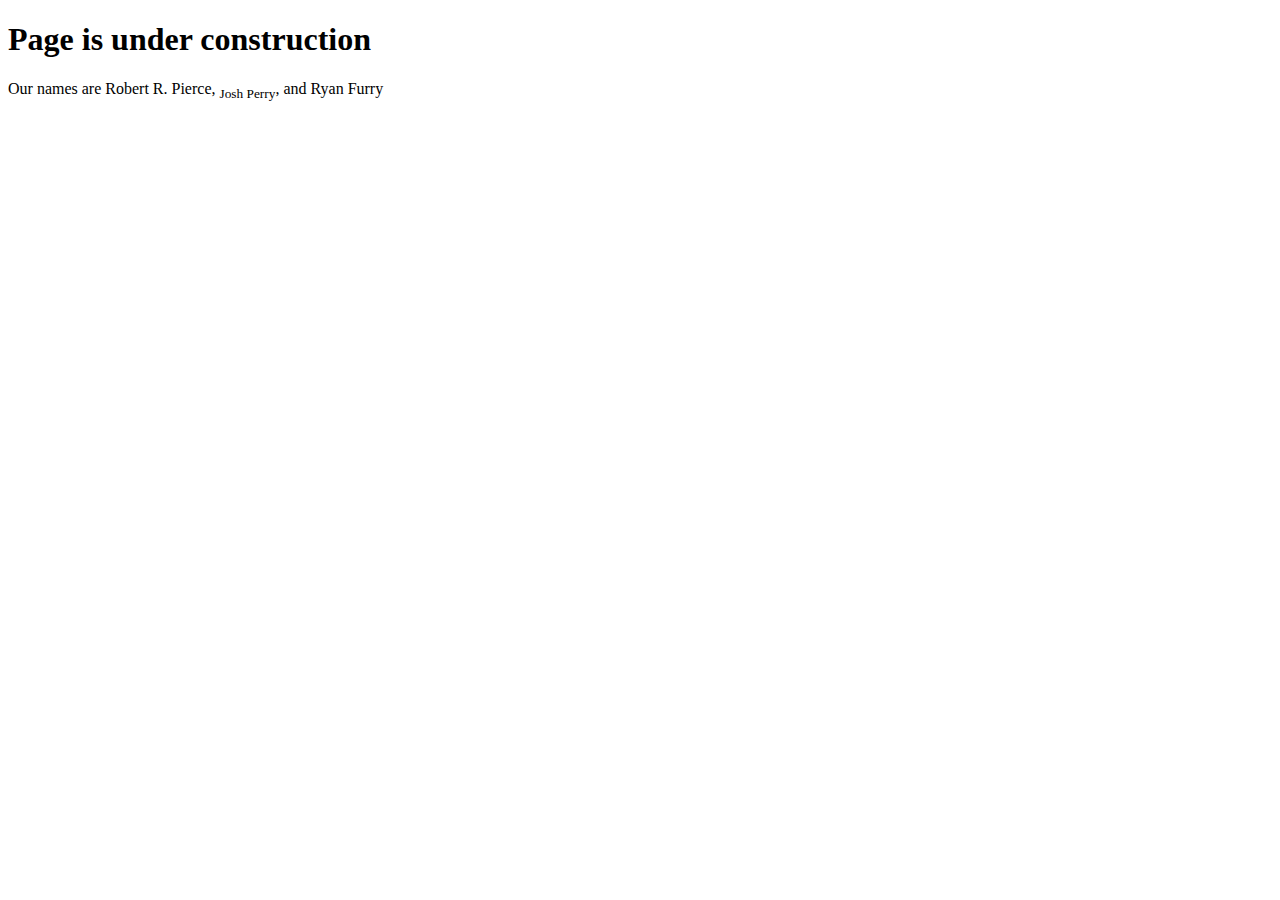
==== about.html @ 5b1ab38f "added about and plan page" ====
<!DOCTYPE html>
<html lang="en">
  <head>
    <title>About Project</title>
  </head>
  <body>
    <h1>Page is under construction</h1>
    <p>Our names are Robert R. Pierce, <sub>Josh Perry</sub>, and Ryan Furry</p>   
  </body>
</html>
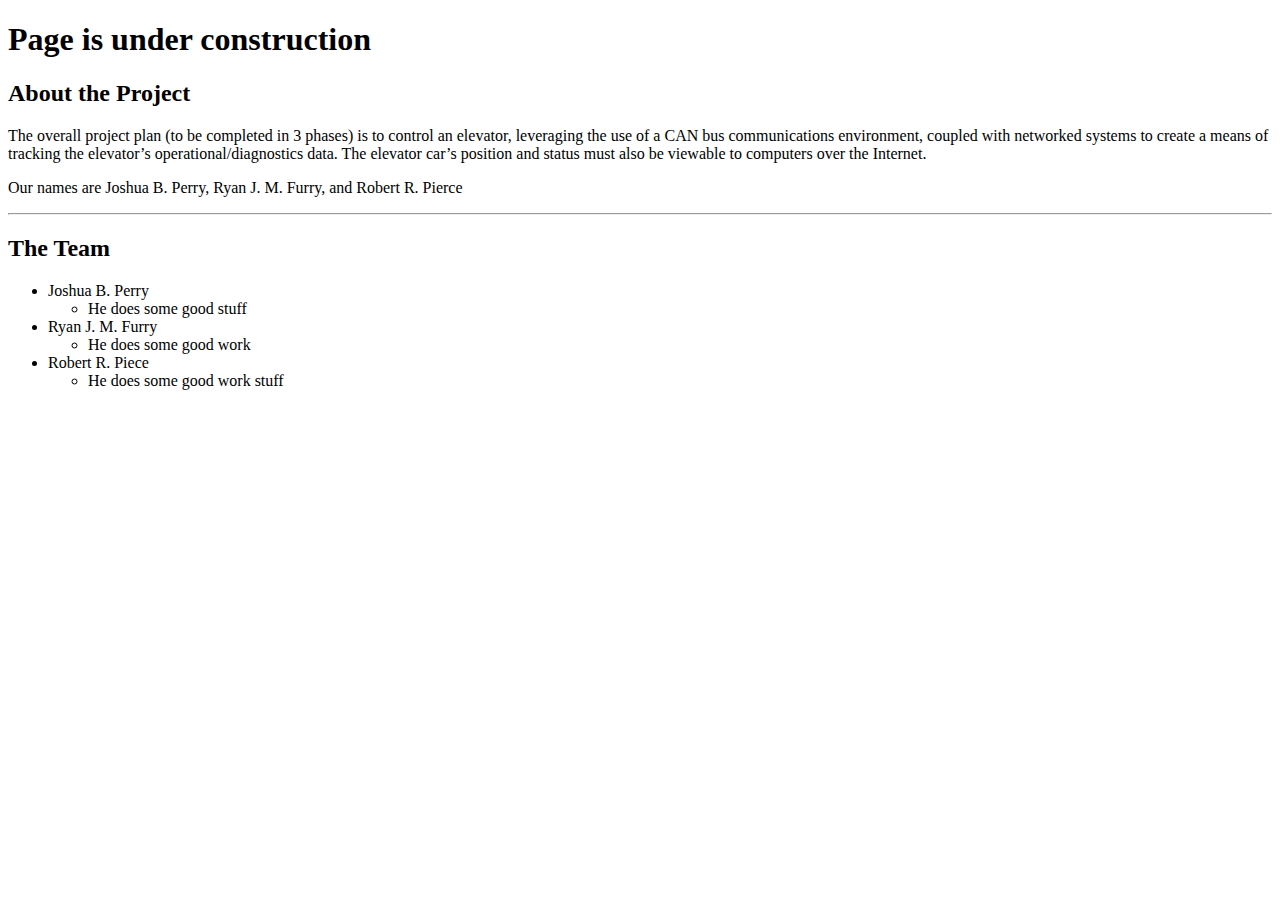
==== commit 25b823e1: "Updated the about page" ====
--- a/about.html
+++ b/about.html
@@ -5,6 +5,23 @@
   </head>
   <body>
     <h1>Page is under construction</h1>
-    <p>Our names are Robert R. Pierce, <sub>Josh Perry</sub>, and Ryan Furry</p>   
+    <h2>About the Project</h2>
+    <p>The overall project plan (to be completed in 3 phases) is to control an elevator, leveraging the use of a CAN bus communications environment, coupled with networked systems to create a means of tracking the elevator’s operational/diagnostics data. The elevator car’s position and status must also be viewable to computers over the Internet.</p>
+    <p>Our names are Joshua B. Perry, Ryan J. M. Furry, and Robert R. Pierce</p>
+    <hr />
+    <h2>The Team</h2>
+    <ul>
+      <li>Joshua B. Perry</li>
+      <ul>
+        <li>He does some good stuff</li>
+      </ul>
+      <li>Ryan J. M. Furry</li>
+      <ul>
+        <li>He does some good work</li>
+      </ul>
+      <li>Robert R. Piece</li>
+      <ul>
+        <li>He does some good work stuff</li>
+      </ul>
   </body>
 </html>
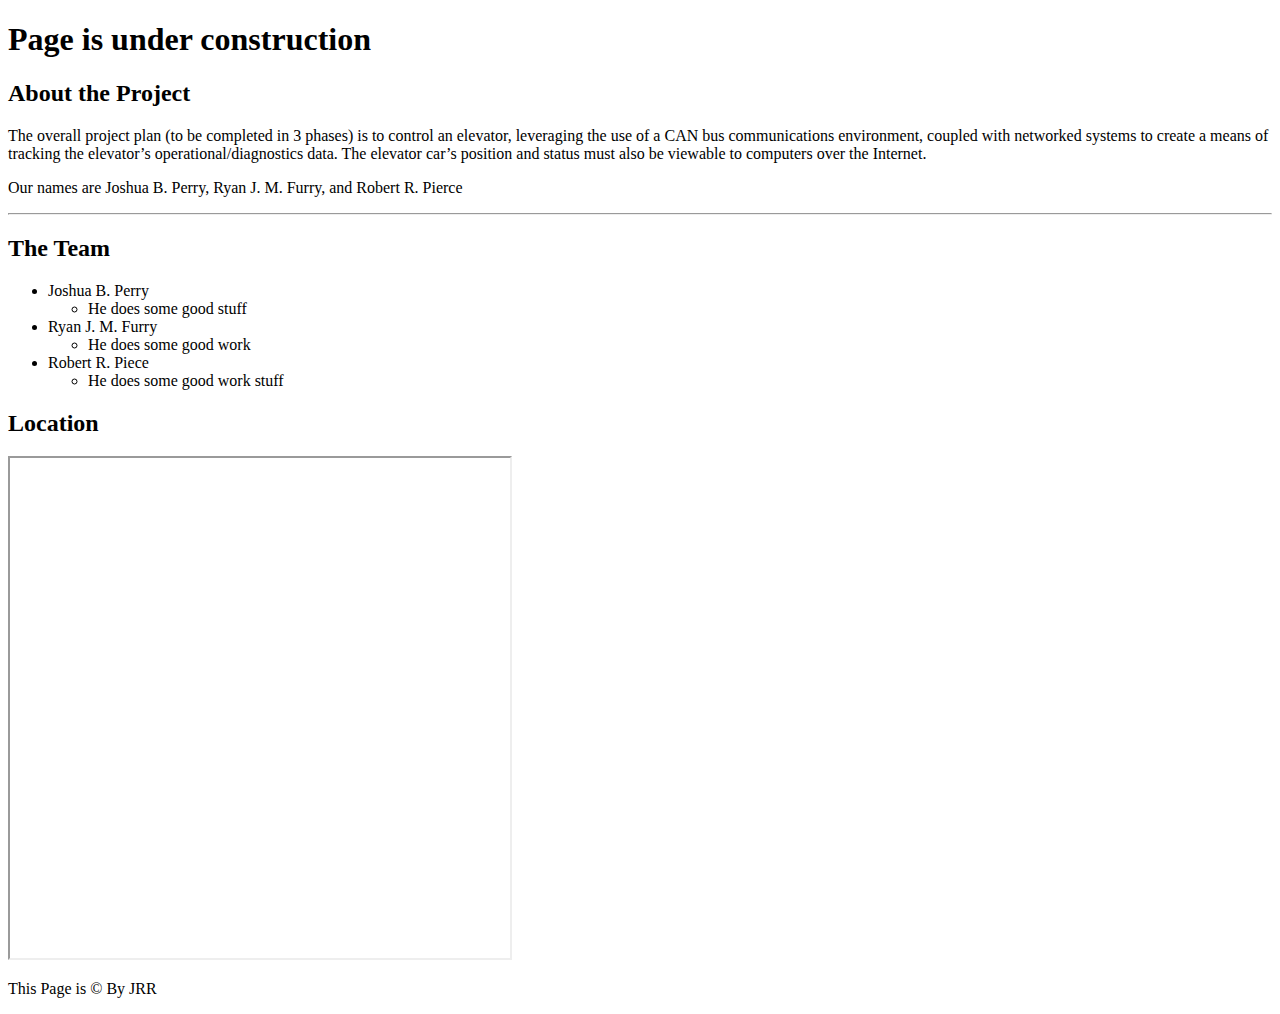
==== commit f710139a: "added maps, copyright, and meta tags" ====
--- a/about.html
+++ b/about.html
@@ -2,7 +2,11 @@
 <html lang="en">
   <head>
     <title>About Project</title>
-  </head>
+    <meta http-equiv="author" content="Riley Pierce, Josh Perry, Ryan Furry"  />
+    <meta http-equiv="pragma" content="no-cashe"  />
+    <meta name="description" content="this page is about our poject"/>
+    <meta name="robots" content="noindex nofollow"/>
+    </head>
   <body>
     <h1>Page is under construction</h1>
     <h2>About the Project</h2>
@@ -23,5 +27,18 @@
       <ul>
         <li>He does some good work stuff</li>
       </ul>
+    </ul>
+    <h2>Location</h2>
+    <iframe
+    width="500"
+    height="500"
+    src="https://www.google.com/maps/embed?pb=!1m18!1m12!1m3!1d2899.558706849663!2d-80.40007202415308!3d43.38625043522835!2m3!1f0!2f0!3f0!3m2!1i1024!2i768!4f13.1!3m3!1m2!1s0x0%3A0xd5e712873de8af2d!2sConestoga+College+-+Cambridge+Campus!5e0!3m2!1sen!2sca!4v1495644398811"
+    allowfullscreen
+    seamless>
+  </iframe>
+  <br />
+  <p>
+    This Page is &copy By JRR
+  </p>
   </body>
 </html>
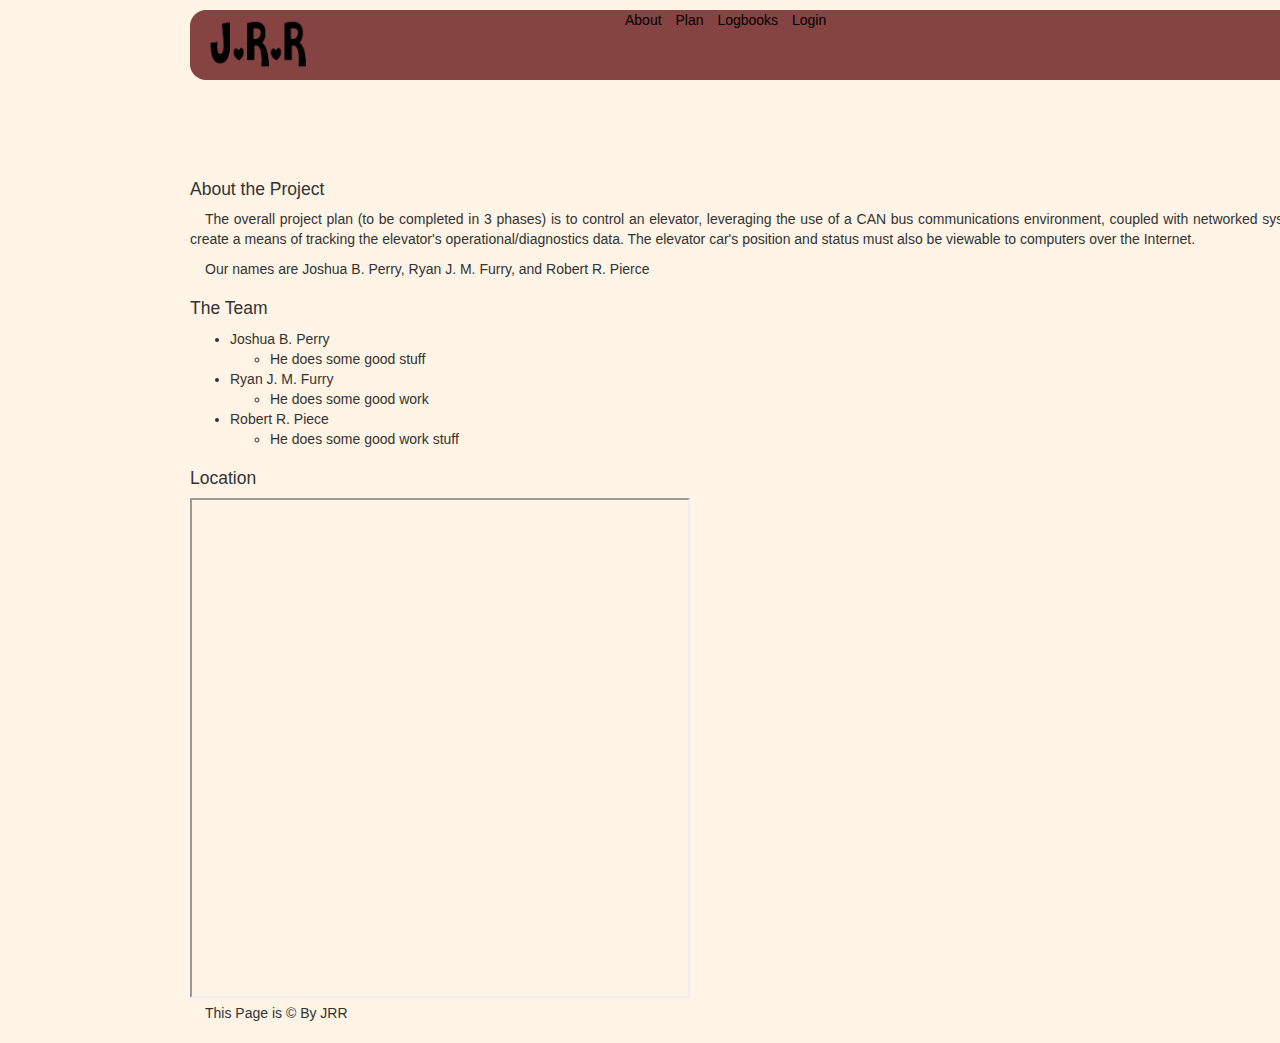
==== commit cf6498b4: "Started modifications to website" ====
--- a/about.html
+++ b/about.html
@@ -2,43 +2,77 @@
 <html lang="en">
   <head>
     <title>About Project</title>
+    <meta charset="utf-8" />
+    <meta name = "viewport" content="width=device-width, initial-scale=1" />
     <meta http-equiv="author" content="Riley Pierce, Josh Perry, Ryan Furry"  />
-    <meta http-equiv="pragma" content="no-cashe"  />
+    <meta http-equiv="pragma" content="no-cache"  />
     <meta name="description" content="this page is about our poject"/>
     <meta name="robots" content="noindex nofollow"/>
-    </head>
+    <link rel="stylesheet" href="https://maxcdn.bootstrapcdn.com/bootstrap/3.3.7/css/bootstrap.min.css" />
+    <!-- jQuery library -->
+    <script src="https://ajax.googleapis.com/ajax/libs/jquery/3.2.1/jquery.min.js"></script>
+    <!-- Latest compiled JavaScript -->
+    <script src="https://maxcdn.bootstrapcdn.com/bootstrap/3.3.7/js/bootstrap.min.js"></script>
+    <link href="css/colour_palette.css" type="text/css" rel="stylesheet" />
+  </head>
   <body>
-    <h1>Page is under construction</h1>
-    <h2>About the Project</h2>
-    <p>The overall project plan (to be completed in 3 phases) is to control an elevator, leveraging the use of a CAN bus communications environment, coupled with networked systems to create a means of tracking the elevator’s operational/diagnostics data. The elevator car’s position and status must also be viewable to computers over the Internet.</p>
-    <p>Our names are Joshua B. Perry, Ryan J. M. Furry, and Robert R. Pierce</p>
-    <hr />
-    <h2>The Team</h2>
-    <ul>
-      <li>Joshua B. Perry</li>
-      <ul>
-        <li>He does some good stuff</li>
-      </ul>
-      <li>Ryan J. M. Furry</li>
-      <ul>
-        <li>He does some good work</li>
-      </ul>
-      <li>Robert R. Piece</li>
-      <ul>
-        <li>He does some good work stuff</li>
-      </ul>
-    </ul>
-    <h2>Location</h2>
-    <iframe
-    width="500"
-    height="500"
-    src="https://www.google.com/maps/embed?pb=!1m18!1m12!1m3!1d2899.558706849663!2d-80.40007202415308!3d43.38625043522835!2m3!1f0!2f0!3f0!3m2!1i1024!2i768!4f13.1!3m3!1m2!1s0x0%3A0xd5e712873de8af2d!2sConestoga+College+-+Cambridge+Campus!5e0!3m2!1sen!2sca!4v1495644398811"
-    allowfullscreen
-    seamless>
-  </iframe>
-  <br />
-  <p>
-    This Page is &copy By JRR
-  </p>
+    <div id="page" class="container">
+      <header>
+        <div class="row">
+          <div class = "col-xs-4">
+            <img id="logo" src="Images/JRR-logo.png" />
+          </div>
+          <div class = "col-xs-8">
+            <nav>
+              <ul id="header_menu">
+                <li class="h_menu"><a class="menu" href="about.html">About</a></li>
+                <li class="h_menu"><a class="menu" href="plan.html">Plan</a></li>
+                <li class="h_menu"><a class="menu" href="Logbook/Rileylogbook.html">Logbooks</a></li>
+                <li class="h_menu"><a class="menu" href="about.html">Login</a></li>
+              </ul>
+            </nav>
+          </div><!--header menu div-->
+        </div><!--class = row -->
+      </header>
+      <div id="content">
+        <article>
+          <h2>About the Project</h2>
+          <p>The overall project plan (to be completed in 3 phases) is to control an elevator, leveraging the use of a CAN bus communications environment, coupled with networked systems to create a means of tracking the elevator's operational/diagnostics data. The elevator car's position and status must also be viewable to computers over the Internet.</p>
+          <p>Our names are Joshua B. Perry, Ryan J. M. Furry, and Robert R. Pierce</p>
+        </article>
+        <article>
+          <h2>The Team</h2>
+          <ul>
+            <li>Joshua B. Perry</li>
+            <ul>
+              <li>He does some good stuff</li>
+            </ul>
+            <li>Ryan J. M. Furry</li>
+            <ul>
+              <li>He does some good work</li>
+            </ul>
+            <li>Robert R. Piece</li>
+            <ul>
+              <li>He does some good work stuff</li>
+            </ul>
+          </ul>
+        </article>
+        <article>
+          <h2>Location</h2>
+          <iframe
+          width="500"
+          height="500"
+          src="https://www.google.com/maps/embed?pb=!1m18!1m12!1m3!1d2899.558706849663!2d-80.40007202415308!3d43.38625043522835!2m3!1f0!2f0!3f0!3m2!1i1024!2i768!4f13.1!3m3!1m2!1s0x0%3A0xd5e712873de8af2d!2sConestoga+College+-+Cambridge+Campus!5e0!3m2!1sen!2sca!4v1495644398811"
+          allowfullscreen
+          seamless>
+          </iframe>
+        </article>
+      </div><!-- id=content -->
+      <footer>
+        <p>
+          This Page is &copy By JRR
+        </p>
+      </footer>
+    </div><!-- id=page -->
   </body>
 </html>
--- a/css/colour_palette.css
+++ b/css/colour_palette.css
@@ -0,0 +1,50 @@
+body{font-family: Helvetica, arial, sans-serif;
+     margin: auto;
+     width: 950px;
+     height: auto;
+     padding: 10px 10px 10px 10px;
+     background-color: #fff4e6;}
+
+p,ul {font-size: 100%;
+       line-height: 20px;
+       text-align: justify;}
+
+ p {text-indent: 15px;}
+
+ h1 {font-size: 160%;}
+
+ h2 {font-size: 125%;}
+
+ figure{border: 2px solid black;
+        border-radius: 10px;
+        text-align: center;}
+
+ img{margin: auto;
+     border: 2px solid black;
+     height: 300px;
+     box-shadow: 10px 10px 5px #888888;}
+
+ figcaption{text-align: center;
+            font-style: italic;
+            font-size: 90%;}
+
+header{background-color: #854442;
+       border-radius: 16px;}
+
+a{color: Black;}
+
+#content{margin: 100px 0px 0px 0px;}
+
+.h_menu{list-style-type: none;
+        display: inline;
+        padding: 5px;
+        margin: auto 0px auto 0px; }
+
+.mkunderlined{text-decoration: underline;}
+
+.mkbold{font-weight: bold;}
+
+#logo{height: 50px;
+      box-shadow: 0px 0px 0px #888888;
+      margin: 10px 10px 10px 10px;
+      border: 0px solid black;}
